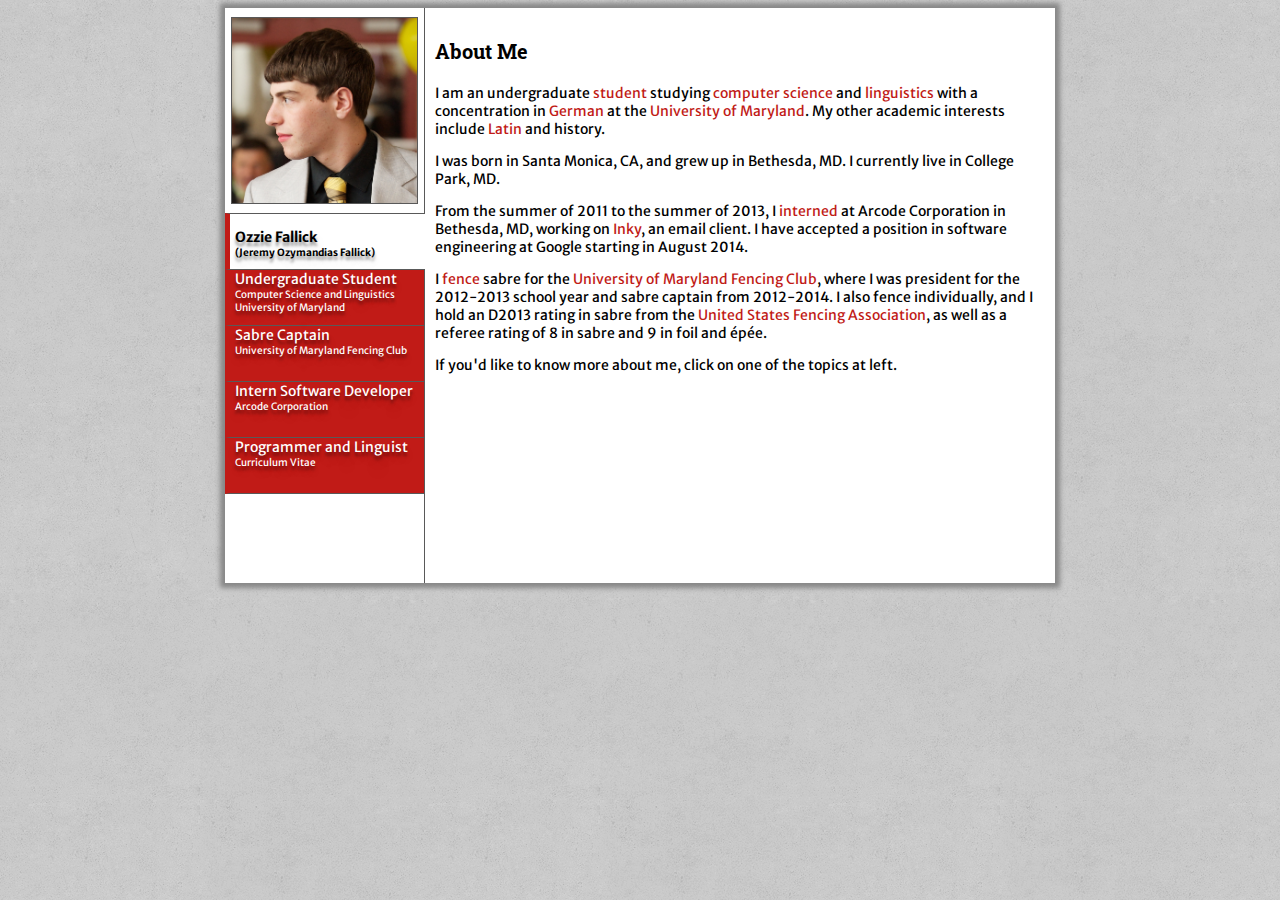
==== index.html @ a3921b03 "Initial commit" ====
<html>
  <head>
    <meta http-equiv="Content-Type" content="text/html; charset=UTF-8" />
    <meta name="author" content="J. Ozymandias Fallick">
    <meta name="description" content="Ozzie Fallick">
    <meta name="keywords" content="Ozzie Fallick, J. Ozymandias Fallick, Jeremy Fallick, FAllick, UMD, Fencing, DCC, Computer Science, Linguistics">
    <title>Ozzie Fallick</title>

    <link type="text/css" rel="stylesheet" href="css/main.css" />
    <link href='http://fonts.googleapis.com/css?family=Roboto+Slab:700|Merriweather+Sans:300,700' rel='stylesheet' type='text/css'>
    <script src="js/jquery-1.9.1.min.js"></script>
    <script src="js/sidebar.js"></script>
    <script>
      $(function () {
            setupSidebar("name");
      });
    </script>
  </head>
  <body>
    <div id="content">
      <div id="sidebar">
	<h3>Ozzie Fallick</h3>
      </div>
      <div id="main">
	<h3>About Me</h3>
	<p>
	  I am an undergraduate <a href="academics.html">student</a> studying <a href="http://www.cs.umd.edu" target="_blank">computer science</a> and <a href="http://www.ling.umd.edu" target="_blank">linguistics</a> with a concentration in <a href="http://www.german.umd.edu" target="_blank">German</a> at the <a href="http://www.umd.edu" target="_blank">University of Maryland</a>.
	  My other academic interests include <a href="http://www.classics.umd.edu" target="_blank">Latin</a> and history.
	</p>
	<p>
	  I was born in Santa Monica, CA, and grew up in Bethesda, MD. I currently live in College Park, MD.
	</p>
	<p>
	  From the summer of 2011 to the summer of 2013, I <a href="work.html">interned</a> at Arcode Corporation in Bethesda, MD, working on <a href="http://inky.com" target="_blank">Inky</a>, an email client. I have accepted a position in software engineering at Google starting in August 2014.
	</p>
	<p>
	  I <a href="fencing.html">fence</a> sabre for the <a href="http://umdfencing.com" target="_blank">University of Maryland Fencing Club</a>, where I was president for the 2012-2013 school year and sabre captain from 2012-2014.
	  I also fence individually, and I hold an D2013 rating in sabre from the <a href="http://usfencing.org" target="_blank">United States Fencing Association</a>, as well as a referee rating of 8 in sabre and 9 in foil and épée.
	</p>
	<p>
	  If you'd like to know more about me, click on one of the topics at left.
	</p>
      </div>
    </div>
  </body>
</html>
---- css/main.css ----
body {
    background:transparent url(../img/mooning.png) repeat left top;
    font-family: 'Merriweather Sans', sans-serif;
    font-size: 14px;
    /*text-shadow: 0px 4px 3px rgba(0,0,0,0.4),
             0px 8px 13px rgba(0,0,0,0.1),
             0px 18px 23px rgba(0,0,0,0.1);*/
}

h3 {
    font-family: 'Roboto Slab', serif;
    font-size: 20px;
}

h4 {
    font-family: 'Roboto Slab', serif;
    margin-bottom: 0px;
}

table {
    font-size: 12px;
}

#content {
    margin: 0 auto;
    padding: 0;
    width: 830px;
    height: auto;
    text-align: left;
    display: block;
    background-color: #ffffff;
    overflow: hidden;
    -moz-box-shadow: 0 0 5px 5px #888;
    -webkit-box-shadow: 0 0 5px 5px #888;
    box-shadow: 0 0 5px 5px #888;
}

a {
    color: #C11B17;
    text-decoration: none;
}

a:hover {
    color: #800517;
    font-style: italic;
}

hr {
    border: none;
    /* top    */ border-top: 1px solid #ccc;
    /* middle */ background-color: #ddd; color: #ddd;
    /* bottom */ border-bottom: 1px solid #eee;
    height: 1px;
    *height: 3px; /* IE6+7 need the total height */
}

#headshot {
    width: 185px;
    border: 1px solid #595959;
    margin-top: 4px;
    margin-bottom: 4px;
    display:block;
    margin-left:auto;
    margin-right:auto;
}

.subtitle {
    font-size: 10px;
}

#sidebar {
	 float: left;
	 width: 200px;
	 padding: 0px;
}

#sidebar-top {
	 padding: 5px;
	 border-right: 1px solid #595959;
}

#sidebar_filler {
    height: auto;
    border-right: 1px solid #595959;
}

#main {
      float: left;
      width: 600px;
      margin: 5px;
      padding: 5px;
}

.nav {
    border-left: 5px solid #C11B17;
    border-bottom: 1px solid #595959;
    border-right: 1px solid #595959;
    padding-bottom: 5px;
    padding-left: 5px;
    height: 50px;
    background: #C11B17;
    color: white;
    text-shadow: 0px 4px 3px rgba(0,0,0,0.4),
             0px 8px 13px rgba(0,0,0,0.1),
             0px 18px 23px rgba(0,0,0,0.1);
}

.nav .hover {
    display: none;
    font-weight: bold;
}

.nav:hover {
    background: /*#C11B17*/white;
    cursor: pointer;
    color: black;
}

.nav:hover .normal {
    display: none;
}

.nav:hover .hover {
    display: inline;
}

.nav img {
    height: 45px;
    float: right;
    margin-top: 5px;
    margin-right: 5px;
}

#name {
    border-top: 1px solid #595959;
}

.column {
    float: left;
    margin-right: 20px;
    font-size: 12px;
}

#courses {
    overflow: hidden;
}

table.results {
    border-collapse: collapse;
    border: 1px solid #C11B17;
}

.results th, .results td {
    border: 1px solid #C11B17;
}

.results th {
    color: #ffffff;
    background-color: #C11B17;
}

.results tr.alt td {
    background-color: #F6CECE;
}

#medals td {
    text-align: center;
}

ul {
    list-style-type: none;
    font-size: 12px;
    padding: 0 0 0 10;
    margin: 0px;
}

li:before {
    content:"·";
    font-size:40px;
    vertical-align:middle;
    line-height:12px;
}
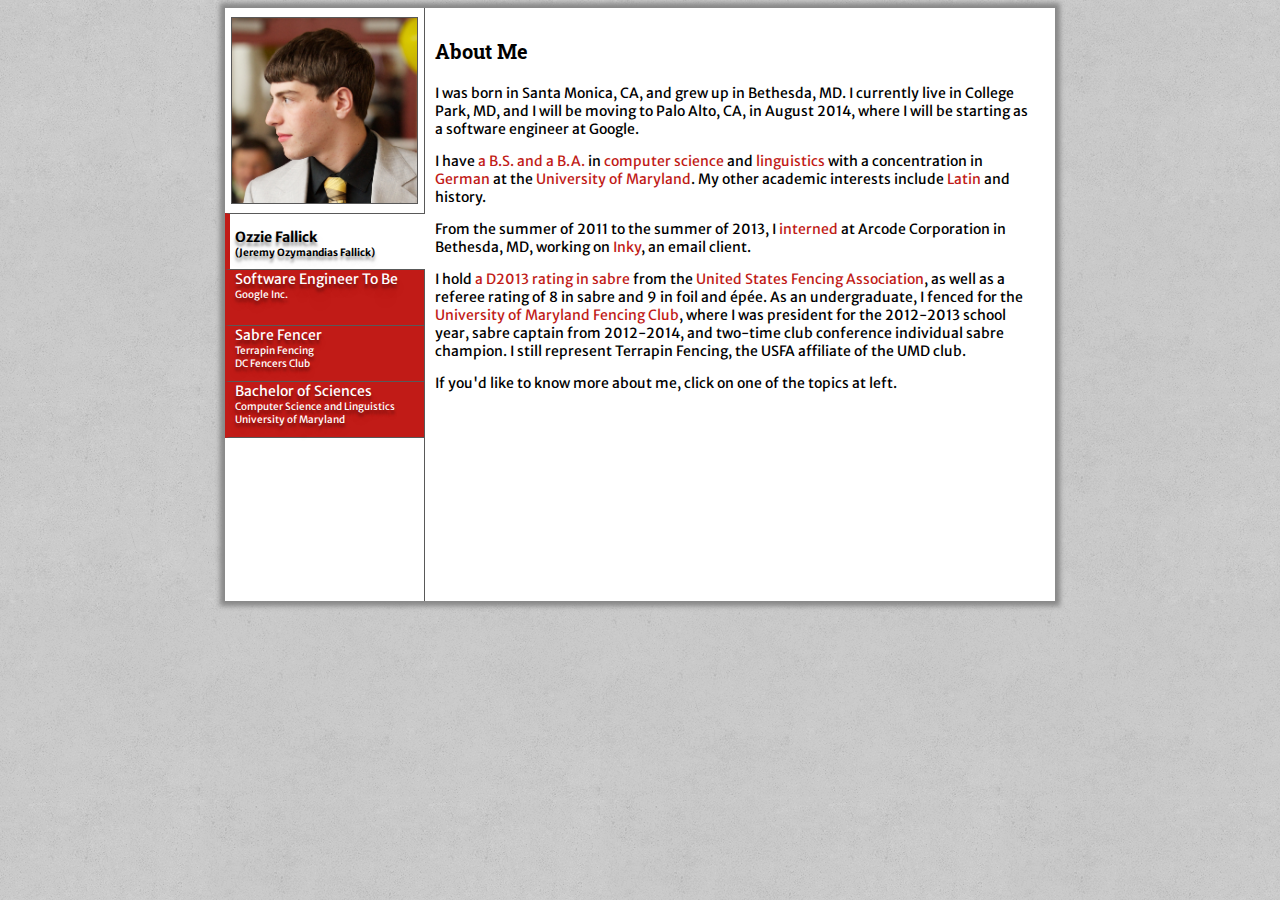
==== commit 59a3178f: "Updated bio" ====
--- a/index.html
+++ b/index.html
@@ -24,18 +24,40 @@
       <div id="main">
 	<h3>About Me</h3>
 	<p>
-	  I am an undergraduate <a href="academics.html">student</a> studying <a href="http://www.cs.umd.edu" target="_blank">computer science</a> and <a href="http://www.ling.umd.edu" target="_blank">linguistics</a> with a concentration in <a href="http://www.german.umd.edu" target="_blank">German</a> at the <a href="http://www.umd.edu" target="_blank">University of Maryland</a>.
-	  My other academic interests include <a href="http://www.classics.umd.edu" target="_blank">Latin</a> and history.
+	  I was born in Santa Monica, CA, and grew up in Bethesda, MD.
+	  I currently live in College Park, MD, and I will be moving
+	  to Palo Alto, CA, in August 2014, where I will be starting
+	  as a software engineer at Google.
 	</p>
 	<p>
-	  I was born in Santa Monica, CA, and grew up in Bethesda, MD. I currently live in College Park, MD.
+	  I have <a href="academics.html">a B.S. and a B.A.</a>
+	  in <a href="http://www.cs.umd.edu"
+	  target="_blank">computer science</a>
+	  and <a href="http://www.ling.umd.edu"
+	  target="_blank">linguistics</a> with a concentration
+	  in <a href="http://www.german.umd.edu"
+	  target="_blank">German</a> at
+	  the <a href="http://www.umd.edu" target="_blank">University
+	  of Maryland</a>.
+	  My other academic interests
+	  include <a href="http://www.classics.umd.edu"
+	  target="_blank">Latin</a> and history.
 	</p>
 	<p>
-	  From the summer of 2011 to the summer of 2013, I <a href="work.html">interned</a> at Arcode Corporation in Bethesda, MD, working on <a href="http://inky.com" target="_blank">Inky</a>, an email client. I have accepted a position in software engineering at Google starting in August 2014.
+	  From the summer of 2011 to the summer of 2013, I <a href="work.html">interned</a> at Arcode Corporation in Bethesda, MD, working on <a href="http://inky.com" target="_blank">Inky</a>, an email client.
 	</p>
 	<p>
-	  I <a href="fencing.html">fence</a> sabre for the <a href="http://umdfencing.com" target="_blank">University of Maryland Fencing Club</a>, where I was president for the 2012-2013 school year and sabre captain from 2012-2014.
-	  I also fence individually, and I hold an D2013 rating in sabre from the <a href="http://usfencing.org" target="_blank">United States Fencing Association</a>, as well as a referee rating of 8 in sabre and 9 in foil and épée.
+          I hold <a href="fencing.html">a D2013 rating in sabre</a> from
+	  the <a href="http://usfencing.org" target="_blank">United
+	  States Fencing Association</a>, as well as a referee rating
+	  of 8 in sabre and 9 in foil and épée. 
+	  As an undergraduate, I fenced for
+	  the <a href="http://umdfencing.com"
+	  target="_blank">University of Maryland Fencing Club</a>,
+	  where I was president for the 2012-2013 school year, 
+	  sabre captain from 2012-2014, and two-time club conference individual
+	  sabre champion. I still represent Terrapin Fencing, the USFA
+	  affiliate of the UMD club.
 	</p>
 	<p>
 	  If you'd like to know more about me, click on one of the topics at left.
--- a/css/main.css
+++ b/css/main.css
@@ -152,6 +152,7 @@
 
 .results th, .results td {
     border: 1px solid #C11B17;
+    padding: 2px;
 }
 
 .results th {
